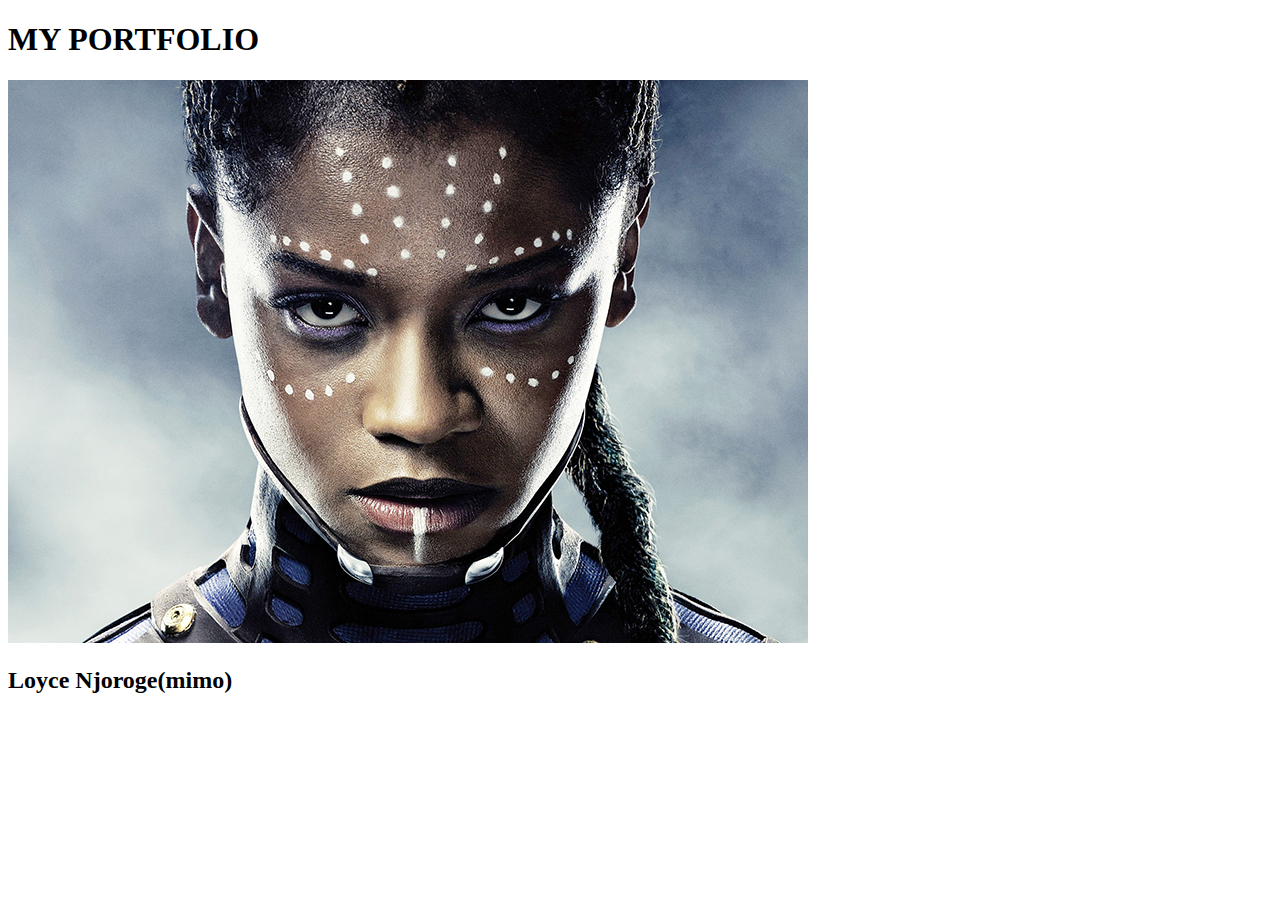
==== portfolio.html @ 8aa7d8ba "add first paragraph" ====
<!DOCTYPE html>
<html>
    <head>
        <meta charset ="UTF-8"
        <link href ="css/styles.css" rel="stylessheet" type="text/css">
        <title>my portfoli landing page</title>
        </head>
        <body>
            <h1>MY PORTFOLIO</h1>
            <img src = "images/me.jpg" alt = "an image that represents me">
            <h2>Loyce Njoroge(mimo)</h2>
        </body>
</html>
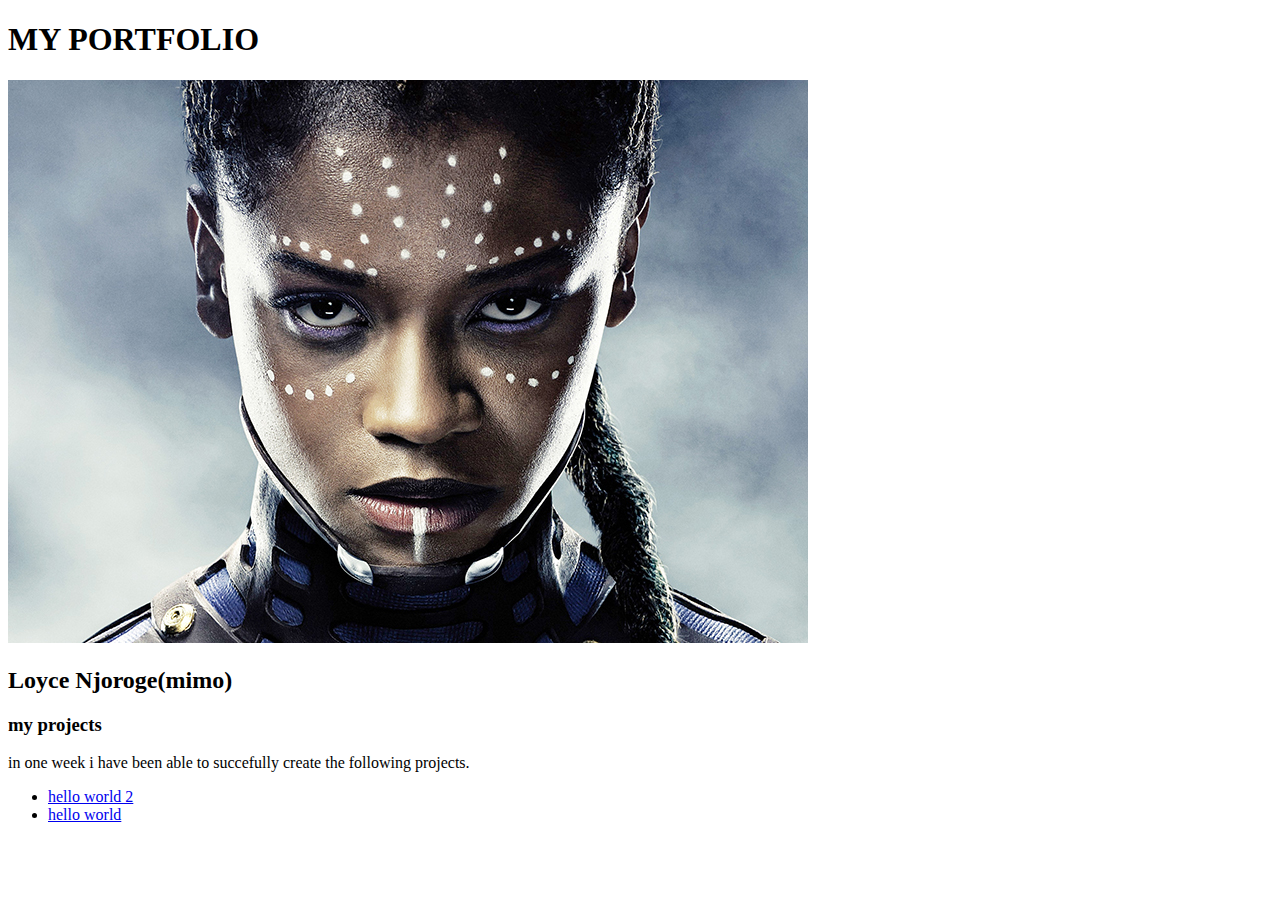
==== commit 49062b17: "add initial unordered list" ====
--- a/portfolio.html
+++ b/portfolio.html
@@ -7,7 +7,13 @@
         </head>
         <body>
             <h1>MY PORTFOLIO</h1>
-            <img src = "images/me.jpg" alt = "an image that represents me">
+               <img src = "images/me.jpg" alt = "an image that represents me">
             <h2>Loyce Njoroge(mimo)</h2>
+            <h3>my projects</h3>
+               <p>in one week i have been able to succefully create the following projects.</p>
+               <ul>
+                   <li><a href ="https://github.com/loycemimo/hello-world-2.git">hello world 2</a></li>
+                   <li><a href ="https://github.com/loycemimo/hello-world.git">hello world</a></li>
+               </ul>
         </body>
 </html>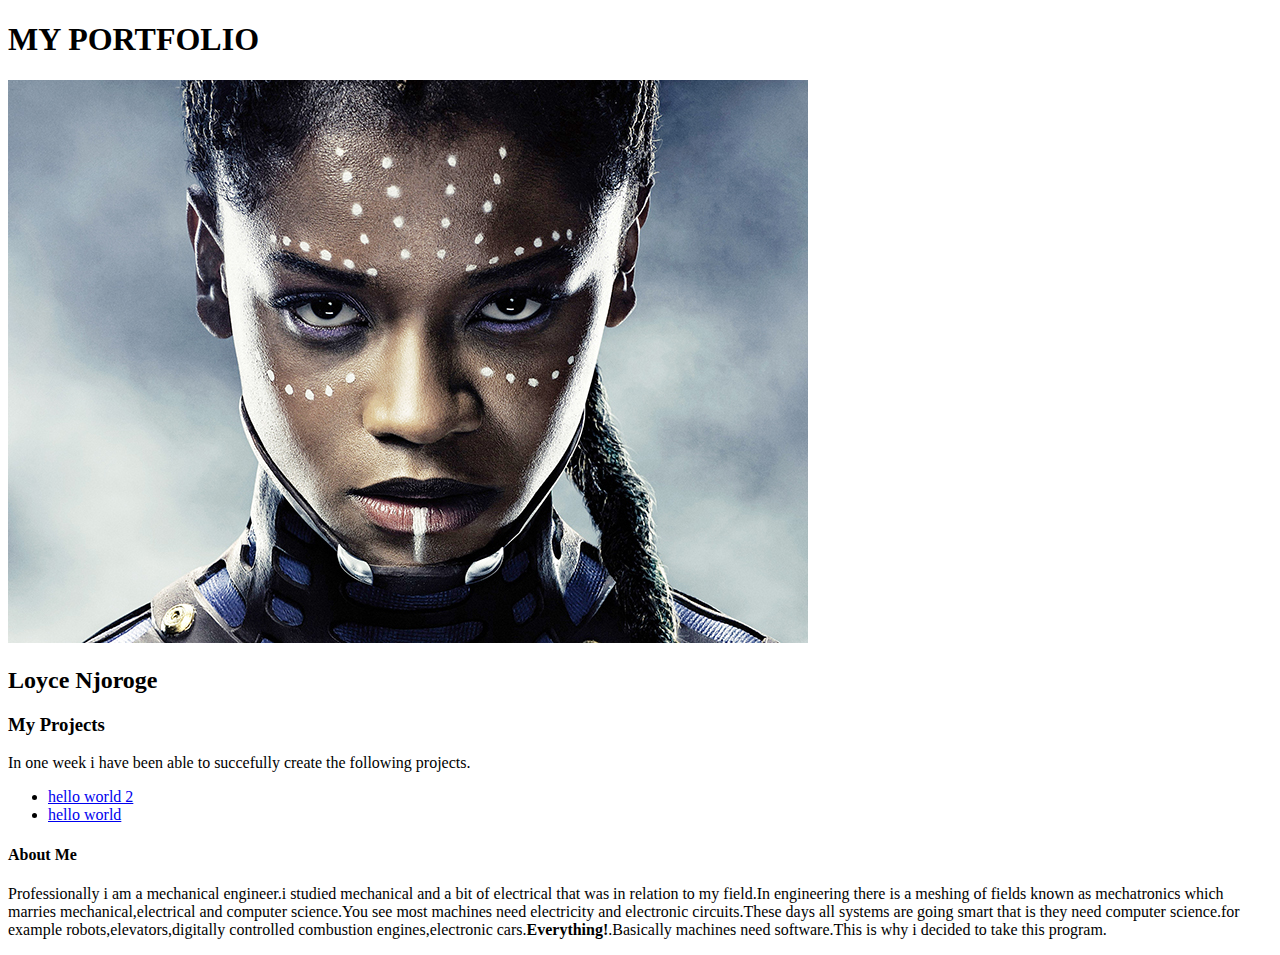
==== commit cdfc5dd7: "add about me paragraph" ====
--- a/portfolio.html
+++ b/portfolio.html
@@ -8,12 +8,23 @@
         <body>
             <h1>MY PORTFOLIO</h1>
                <img src = "images/me.jpg" alt = "an image that represents me">
-            <h2>Loyce Njoroge(mimo)</h2>
-            <h3>my projects</h3>
-               <p>in one week i have been able to succefully create the following projects.</p>
+            <h2>Loyce Njoroge</h2>
+            <h3>My Projects</h3>
+               <p>In one week i have been able to succefully create the following projects.</p>
                <ul>
                    <li><a href ="https://github.com/loycemimo/hello-world-2.git">hello world 2</a></li>
                    <li><a href ="https://github.com/loycemimo/hello-world.git">hello world</a></li>
                </ul>
+               <h4>About Me</h4>
+               <p> Professionally i am a mechanical engineer.i studied mechanical and a bit of electrical 
+                   that was in relation to my field.In engineering there is a meshing of fields known as 
+                   mechatronics which marries mechanical,electrical and computer science.You see most machines
+                   need electricity and electronic circuits.These days all systems are going smart that is 
+                   they need computer science.for example robots,elevators,digitally controlled combustion 
+                   engines,electronic cars.<strong>Everything!</strong>.Basically machines need software.This 
+                   is why i decided to take this program.
+               </p>
+               <p></p>
+
         </body>
 </html>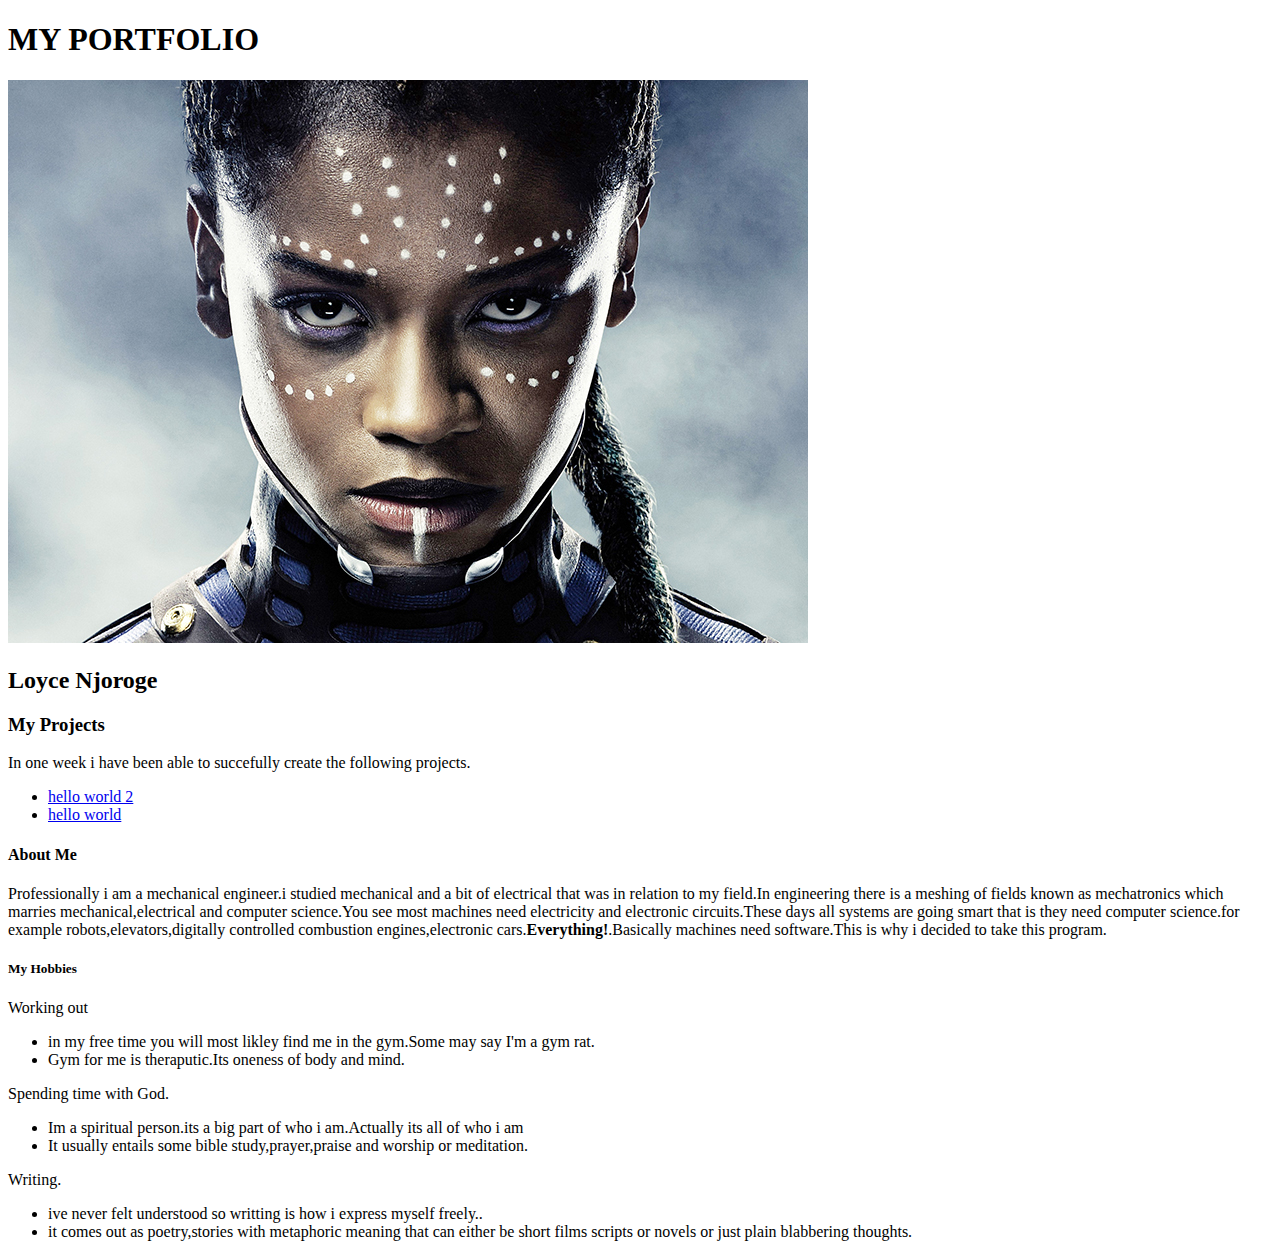
==== commit c52dc55b: "add my hobbies paragraphs" ====
--- a/portfolio.html
+++ b/portfolio.html
@@ -9,13 +9,15 @@
             <h1>MY PORTFOLIO</h1>
                <img src = "images/me.jpg" alt = "an image that represents me">
             <h2>Loyce Njoroge</h2>
+           
             <h3>My Projects</h3>
                <p>In one week i have been able to succefully create the following projects.</p>
                <ul>
                    <li><a href ="https://github.com/loycemimo/hello-world-2.git">hello world 2</a></li>
                    <li><a href ="https://github.com/loycemimo/hello-world.git">hello world</a></li>
                </ul>
-               <h4>About Me</h4>
+               
+            <h4>About Me</h4>
                <p> Professionally i am a mechanical engineer.i studied mechanical and a bit of electrical 
                    that was in relation to my field.In engineering there is a meshing of fields known as 
                    mechatronics which marries mechanical,electrical and computer science.You see most machines
@@ -24,7 +26,29 @@
                    engines,electronic cars.<strong>Everything!</strong>.Basically machines need software.This 
                    is why i decided to take this program.
                </p>
-               <p></p>
+               
+            <h5>My Hobbies</h5>
+               <p>Working out
+                   <ul>
+                       <li>in my free time you will most likley find me in the gym.Some may say I'm a gym rat.</li>
+                       <li>Gym for me is theraputic.Its oneness of body and mind.</li>
+                  </ul>
+               </p>
+               <p>Spending time with God.
+                   <ul>
+                       <li>Im a spiritual person.its a big part of who i am.Actually its all of who i am</li>
+                       <li>It usually entails some bible study,prayer,praise and worship or meditation.</li>
+                   </ul>
+               </p>
+               <p>Writing.
+                   <ul>
+                       <li>ive never felt understood so writting is how i express myself freely..</li>
+                       <li>it comes out as poetry,stories with metaphoric meaning that can either be
+                           short films scripts or novels or just plain blabbering thoughts.
+                       </li>
+                   </ul>
+
+               </p>
 
         </body>
 </html>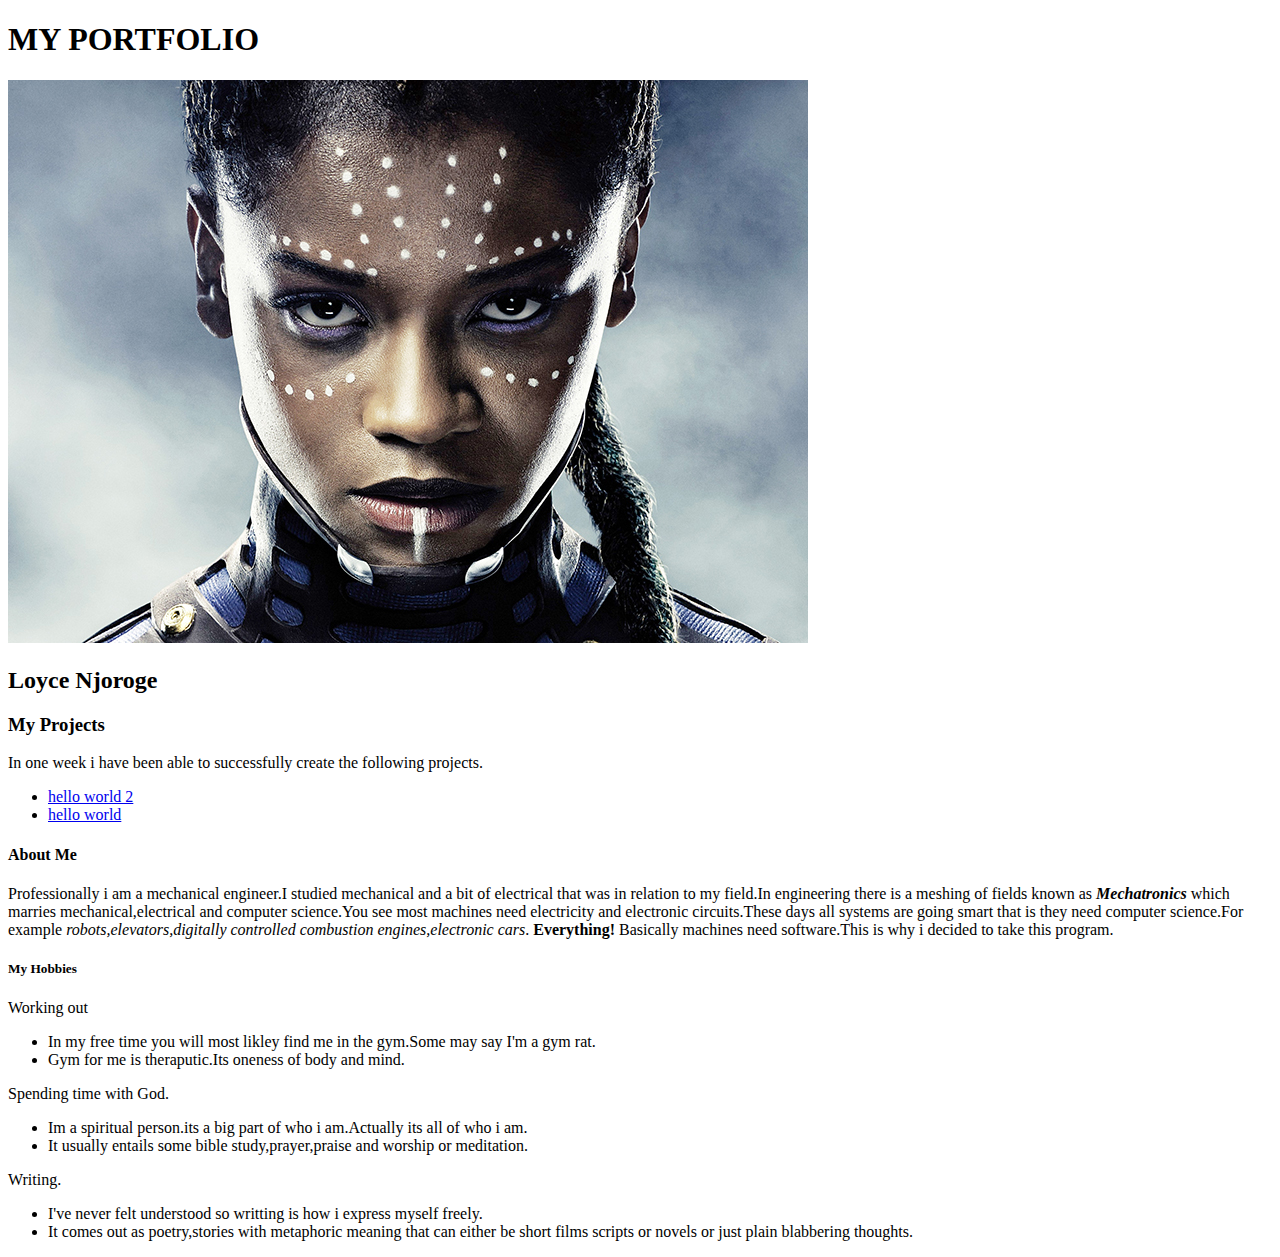
==== commit 60ff1f93: "add gramatical corrections" ====
--- a/portfolio.html
+++ b/portfolio.html
@@ -11,44 +11,43 @@
             <h2>Loyce Njoroge</h2>
            
             <h3>My Projects</h3>
-               <p>In one week i have been able to succefully create the following projects.</p>
+               <p>In one week i have been able to successfully create the following projects.</p>
                <ul>
                    <li><a href ="https://github.com/loycemimo/hello-world-2.git">hello world 2</a></li>
                    <li><a href ="https://github.com/loycemimo/hello-world.git">hello world</a></li>
                </ul>
                
             <h4>About Me</h4>
-               <p> Professionally i am a mechanical engineer.i studied mechanical and a bit of electrical 
+               <p> Professionally i am a mechanical engineer.I studied mechanical and a bit of electrical 
                    that was in relation to my field.In engineering there is a meshing of fields known as 
-                   mechatronics which marries mechanical,electrical and computer science.You see most machines
+                   <em><strong>Mechatronics</strong></em> which marries mechanical,electrical and computer science.You see most machines
                    need electricity and electronic circuits.These days all systems are going smart that is 
-                   they need computer science.for example robots,elevators,digitally controlled combustion 
-                   engines,electronic cars.<strong>Everything!</strong>.Basically machines need software.This 
+                   they need computer science.For example <em>robots,elevators,digitally controlled combustion 
+                   engines,electronic cars</em>.<strong> Everything!</strong> Basically machines need software.This 
                    is why i decided to take this program.
                </p>
                
             <h5>My Hobbies</h5>
                <p>Working out
                    <ul>
-                       <li>in my free time you will most likley find me in the gym.Some may say I'm a gym rat.</li>
+                       <li>In my free time you will most likley find me in the gym.Some may say I'm a gym rat.</li>
                        <li>Gym for me is theraputic.Its oneness of body and mind.</li>
                   </ul>
                </p>
                <p>Spending time with God.
                    <ul>
-                       <li>Im a spiritual person.its a big part of who i am.Actually its all of who i am</li>
+                       <li>Im a spiritual person.its a big part of who i am.Actually its all of who i am.</li>
                        <li>It usually entails some bible study,prayer,praise and worship or meditation.</li>
                    </ul>
                </p>
                <p>Writing.
                    <ul>
-                       <li>ive never felt understood so writting is how i express myself freely..</li>
-                       <li>it comes out as poetry,stories with metaphoric meaning that can either be
+                       <li>I've never felt understood so writting is how i express myself freely.</li>
+                       <li>It comes out as poetry,stories with metaphoric meaning that can either be
                            short films scripts or novels or just plain blabbering thoughts.
                        </li>
                    </ul>
-
-               </p>
+                </p>
 
         </body>
 </html>